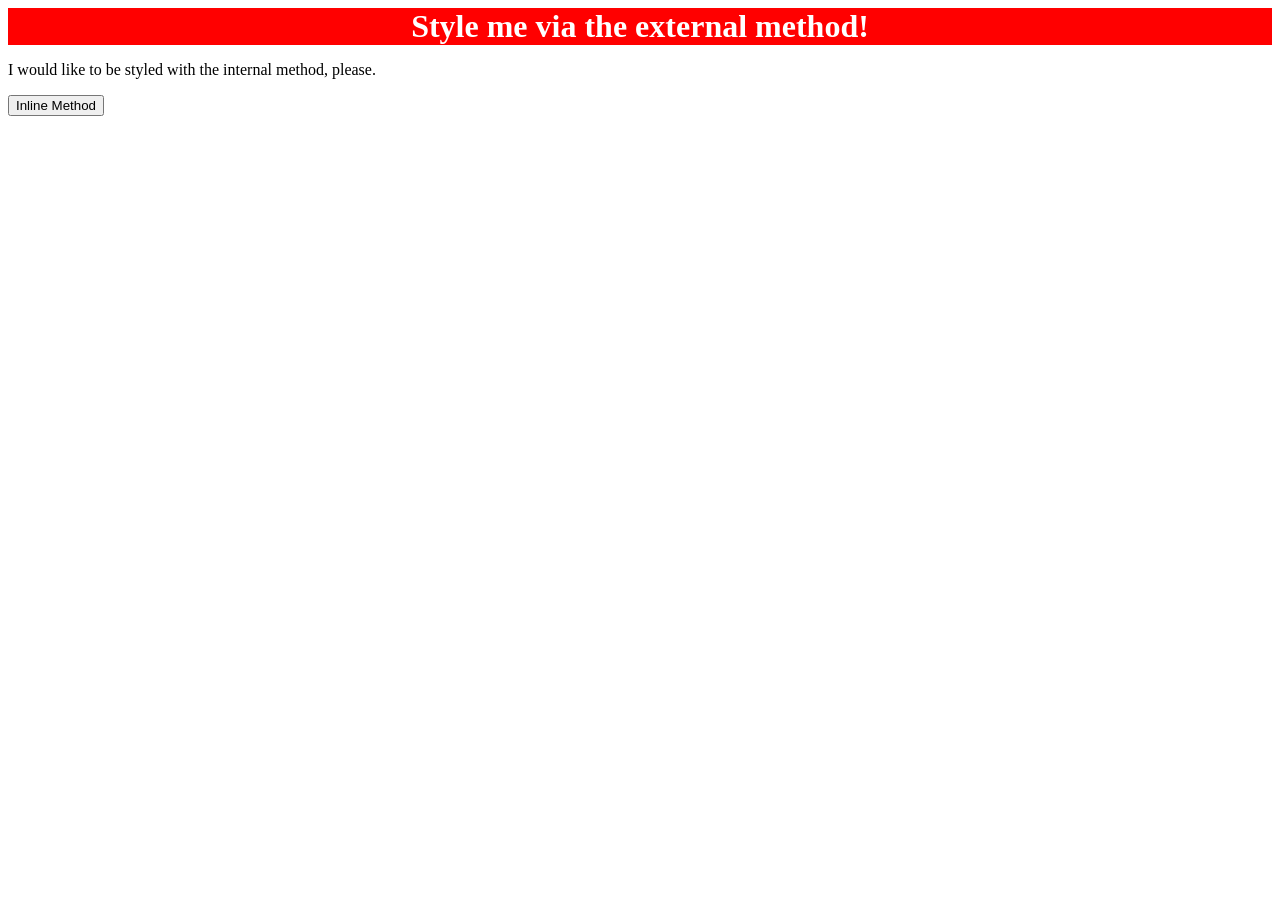
==== foundations/intro-to-css/01-css-methods/index.html @ 0cf216d6 "create stylesheet file and add style for first div" ====
<!DOCTYPE html>
<html lang="en">
  <head>
    <link rel="stylesheet" href="style.css">
    <meta charset="UTF-8">
    <meta http-equiv="X-UA-Compatible" content="IE=edge">
    <meta name="viewport" content="width=device-width, initial-scale=1.0">
    <title>Methods for Adding CSS</title>
  </head>
  <body>
    <div>Style me via the external method!</div>
    <p>I would like to be styled with the internal method, please.</p>
    <button>Inline Method</button>
  </body>
</html>
---- foundations/intro-to-css/01-css-methods/style.css ----
div {
    color: white; background-color: red; font-size:32px; text-align: center; font-weight: bold;
}
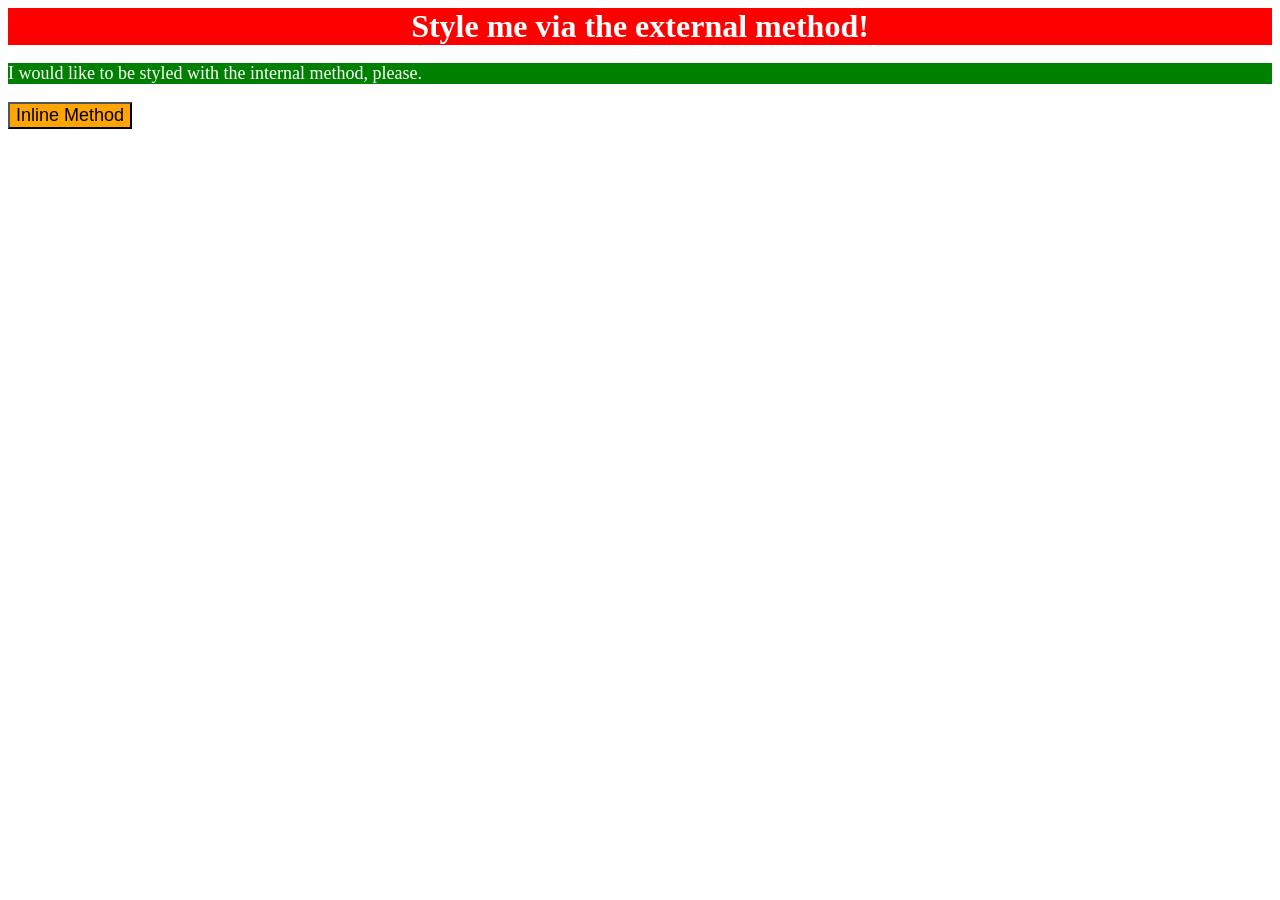
==== commit d846d592: "add style for p and button tags" ====
--- a/foundations/intro-to-css/01-css-methods/index.html
+++ b/foundations/intro-to-css/01-css-methods/index.html
@@ -1,6 +1,11 @@
 <!DOCTYPE html>
 <html lang="en">
   <head>
+    <style>
+      p {
+        color: white; background-color: green; font-size:18px; 
+      }
+    </style>
     <link rel="stylesheet" href="style.css">
     <meta charset="UTF-8">
     <meta http-equiv="X-UA-Compatible" content="IE=edge">
@@ -10,6 +15,6 @@
   <body>
     <div>Style me via the external method!</div>
     <p>I would like to be styled with the internal method, please.</p>
-    <button>Inline Method</button>
+    <button style="background-color: orange; font-size:18px;" >Inline Method</button>
   </body>
 </html>
